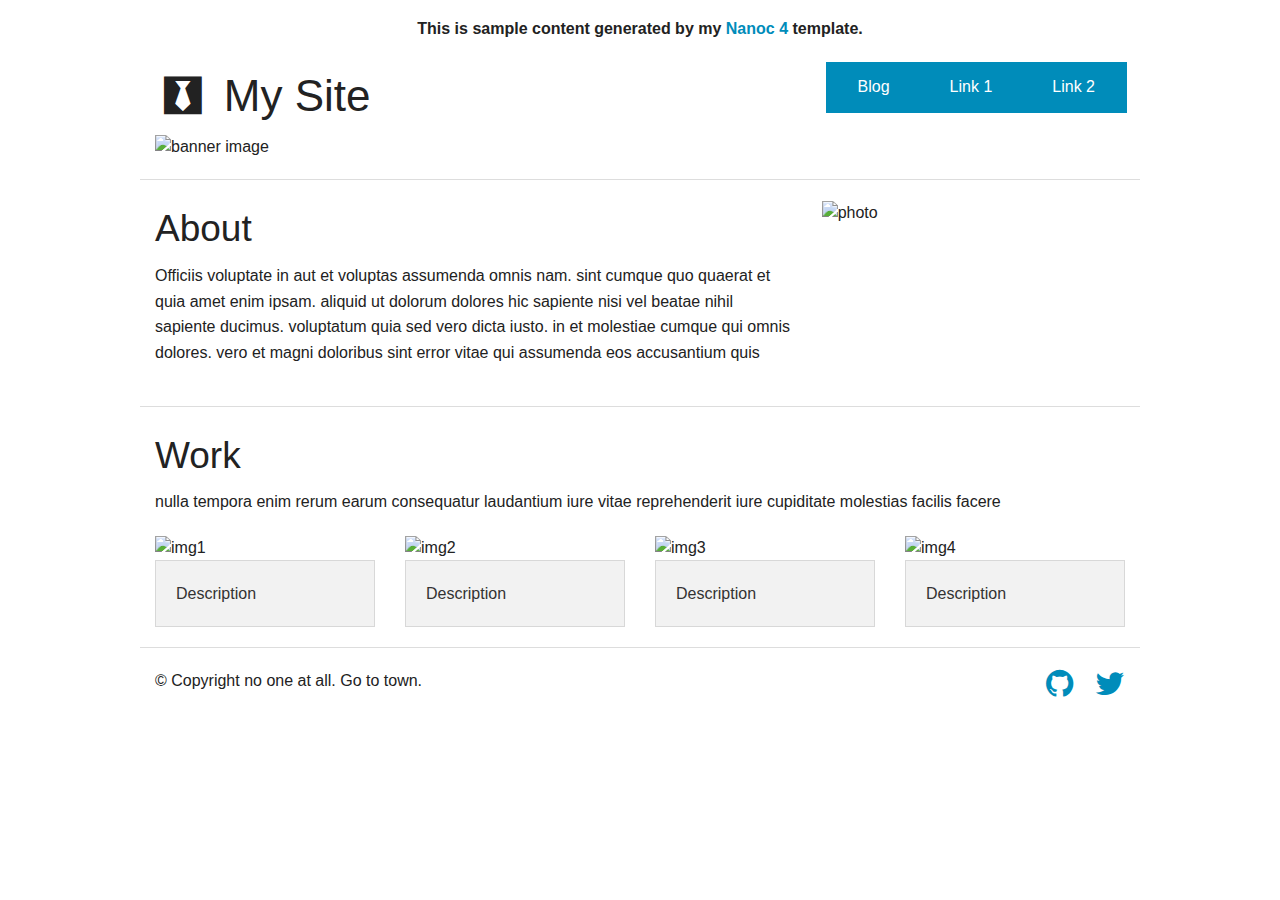
==== index.html @ cb1536d1 "Initial commit." ====
<!doctype html><html class=no-js lang=en><meta content="text/html; charset=UTF-8" http-equiv=Content-Type><meta charset=utf-8><meta content="width=device-width, initial-scale=1.0" name=viewport><meta content="nanoc 4.0.0" name=generator><title>My Site - Sample Page</title><link href=favicon.png rel=icon type=image/png><link href=css/main.css rel=stylesheet><body><div id=sample-wrapper><div id=sample-notice><p style=text-align:center;padding-top:1em;font-weight:bold;>This is sample content generated by my <a href=https://github.com/lifepillar/nanoc4-template>Nanoc 4</a> template.</div></div><header id=page-header><div id=header-wrapper><div id=title-wrapper><h1><span class=logo></span> My Site</h1></div><div id=menu-wrapper><nav><ul><li><a class=menu-item href=blog>Blog</a><li><a class=menu-item href=#>Link 1</a><li><a class=menu-item href=#>Link 2</a></ul> </nav></div><div id=banner-wrapper><img alt="banner image" src="http://placehold.it/1000x400?text=banner+img"></div></div></header> <main role=main><section id=about><div id=about-wrapper><div id=info><h2>About</h2><p>Officiis voluptate in aut et voluptas assumenda omnis nam. sint cumque quo quaerat et quia amet enim ipsam. aliquid ut dolorum dolores hic sapiente nisi vel beatae nihil sapiente ducimus. voluptatum quia sed vero dicta iusto. in et molestiae cumque qui omnis dolores. vero et magni doloribus sint error vitae qui assumenda eos accusantium quis</div><div id=photo><img alt=photo src="http://placehold.it/400x300?text=photo"></div></div></section><section id=work><div id=work-wrapper><div id=tagline><h2>Work</h2><p>nulla tempora enim rerum earum consequatur laudantium iure vitae reprehenderit iure cupiditate molestias facilis facere</div><div class=work-img><img alt=img1 src="http://placehold.it/400x300?text=img1"><p class=work-description>Description</div><div class=work-img><img alt=img2 src="http://placehold.it/400x300?text=img2"><p class=work-description>Description</div><div class=work-img><img alt=img3 src="http://placehold.it/400x300?text=img3"><p class=work-description>Description</div><div class=work-img><img alt=img4 src="http://placehold.it/400x300?text=img4"><p class=work-description>Description</div></div></section> </main><footer id=page-footer role=contentinfo><div id=footer-wrapper><div id=copyright><p>© Copyright no one at all. Go to town.</div><div id=social-links><ul><li><a class=github href=https://github.com/lifepillar/><span class=github></span></a><li><a class=twitter href=https://twitter.com/lifepillar><span class=twitter></span></a></ul></div></div></footer> <script src=js/all.js></script>
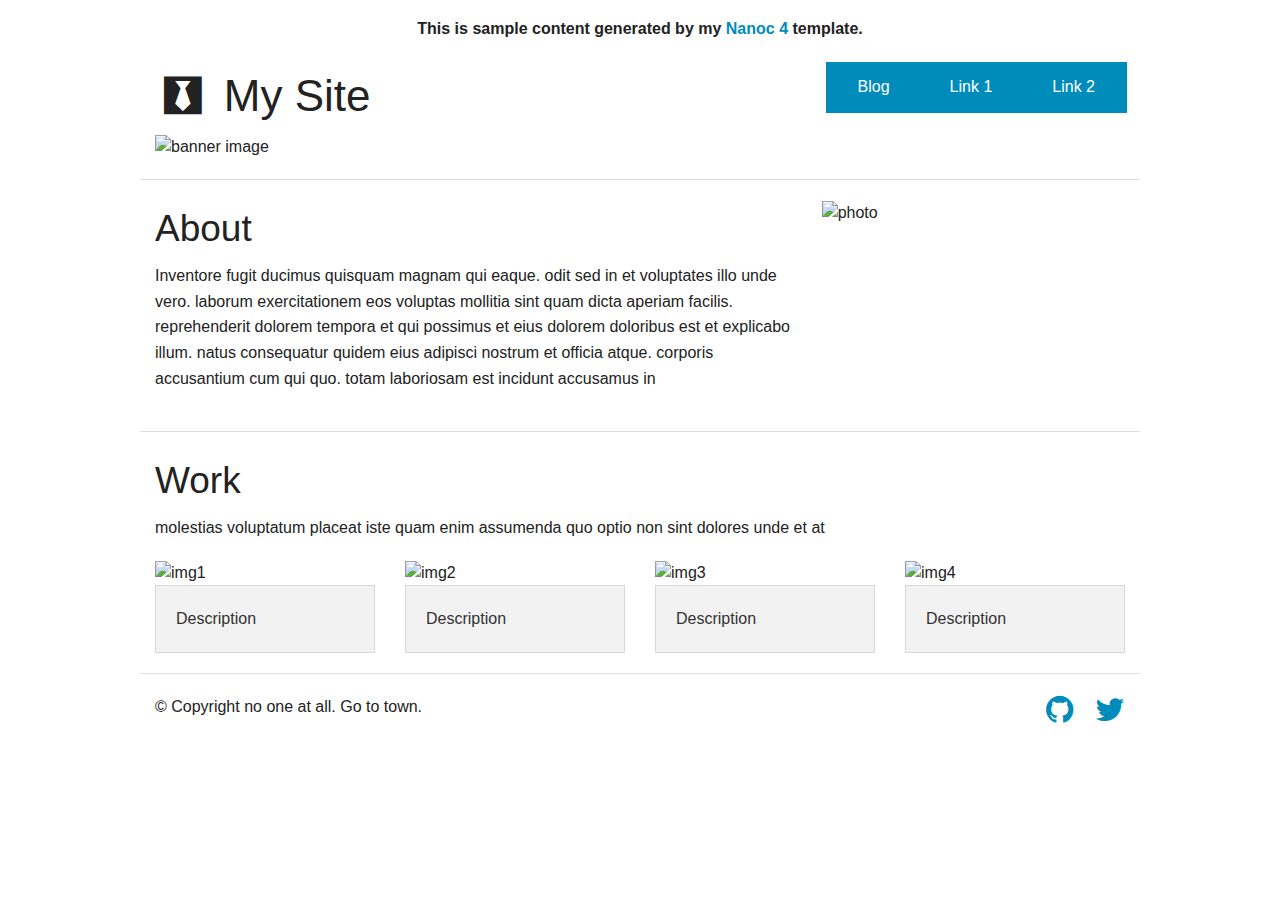
==== commit 57d9774d: "Automated commit at 2015-11-15 13:37:07 UTC by nanoc 4.0.0" ====
--- a/index.html
+++ b/index.html
@@ -1 +1 @@
-<!doctype html><html class=no-js lang=en><meta content="text/html; charset=UTF-8" http-equiv=Content-Type><meta charset=utf-8><meta content="width=device-width, initial-scale=1.0" name=viewport><meta content="nanoc 4.0.0" name=generator><title>My Site - Sample Page</title><link href=favicon.png rel=icon type=image/png><link href=css/main.css rel=stylesheet><body><div id=sample-wrapper><div id=sample-notice><p style=text-align:center;padding-top:1em;font-weight:bold;>This is sample content generated by my <a href=https://github.com/lifepillar/nanoc4-template>Nanoc 4</a> template.</div></div><header id=page-header><div id=header-wrapper><div id=title-wrapper><h1><span class=logo></span> My Site</h1></div><div id=menu-wrapper><nav><ul><li><a class=menu-item href=blog>Blog</a><li><a class=menu-item href=#>Link 1</a><li><a class=menu-item href=#>Link 2</a></ul> </nav></div><div id=banner-wrapper><img alt="banner image" src="http://placehold.it/1000x400?text=banner+img"></div></div></header> <main role=main><section id=about><div id=about-wrapper><div id=info><h2>About</h2><p>Officiis voluptate in aut et voluptas assumenda omnis nam. sint cumque quo quaerat et quia amet enim ipsam. aliquid ut dolorum dolores hic sapiente nisi vel beatae nihil sapiente ducimus. voluptatum quia sed vero dicta iusto. in et molestiae cumque qui omnis dolores. vero et magni doloribus sint error vitae qui assumenda eos accusantium quis</div><div id=photo><img alt=photo src="http://placehold.it/400x300?text=photo"></div></div></section><section id=work><div id=work-wrapper><div id=tagline><h2>Work</h2><p>nulla tempora enim rerum earum consequatur laudantium iure vitae reprehenderit iure cupiditate molestias facilis facere</div><div class=work-img><img alt=img1 src="http://placehold.it/400x300?text=img1"><p class=work-description>Description</div><div class=work-img><img alt=img2 src="http://placehold.it/400x300?text=img2"><p class=work-description>Description</div><div class=work-img><img alt=img3 src="http://placehold.it/400x300?text=img3"><p class=work-description>Description</div><div class=work-img><img alt=img4 src="http://placehold.it/400x300?text=img4"><p class=work-description>Description</div></div></section> </main><footer id=page-footer role=contentinfo><div id=footer-wrapper><div id=copyright><p>© Copyright no one at all. Go to town.</div><div id=social-links><ul><li><a class=github href=https://github.com/lifepillar/><span class=github></span></a><li><a class=twitter href=https://twitter.com/lifepillar><span class=twitter></span></a></ul></div></div></footer> <script src=js/all.js></script>+<!doctype html><html class=no-js lang=en><meta content="text/html; charset=UTF-8" http-equiv=Content-Type><meta charset=utf-8><meta content="width=device-width, initial-scale=1.0" name=viewport><meta content="nanoc 4.0.0" name=generator><title>My Site - Sample Page</title><link href=favicon.png rel=icon type=image/png><link href=css/main.css rel=stylesheet><body><div id=sample-wrapper><div id=sample-notice><p style=text-align:center;padding-top:1em;font-weight:bold;>This is sample content generated by my <a href=https://github.com/lifepillar/nanoc4-template>Nanoc 4</a> template.</div></div><header id=page-header><div id=header-wrapper><div id=title-wrapper><h1><span class=logo></span> My Site</h1></div><div id=menu-wrapper><nav><ul><li><a class=menu-item href=blog>Blog</a><li><a class=menu-item href=#>Link 1</a><li><a class=menu-item href=#>Link 2</a></ul> </nav></div><div id=banner-wrapper><img alt="banner image" src="http://placehold.it/1000x400?text=banner+img"></div></div></header> <main role=main><section id=about><div id=about-wrapper><div id=info><h2>About</h2><p>Inventore fugit ducimus quisquam magnam qui eaque. odit sed in et voluptates illo unde vero. laborum exercitationem eos voluptas mollitia sint quam dicta aperiam facilis. reprehenderit dolorem tempora et qui possimus et eius dolorem doloribus est et explicabo illum. natus consequatur quidem eius adipisci nostrum et officia atque. corporis accusantium cum qui quo. totam laboriosam est incidunt accusamus in</div><div id=photo><img alt=photo src="http://placehold.it/400x300?text=photo"></div></div></section><section id=work><div id=work-wrapper><div id=tagline><h2>Work</h2><p>molestias voluptatum placeat iste quam enim assumenda quo optio non sint dolores unde et at</div><div class=work-img><img alt=img1 src="http://placehold.it/400x300?text=img1"><p class=work-description>Description</div><div class=work-img><img alt=img2 src="http://placehold.it/400x300?text=img2"><p class=work-description>Description</div><div class=work-img><img alt=img3 src="http://placehold.it/400x300?text=img3"><p class=work-description>Description</div><div class=work-img><img alt=img4 src="http://placehold.it/400x300?text=img4"><p class=work-description>Description</div></div></section> </main><footer id=page-footer role=contentinfo><div id=footer-wrapper><div id=copyright><p>© Copyright no one at all. Go to town.</div><div id=social-links><ul><li><a class=github href=https://github.com/lifepillar/><span class=github></span></a><li><a class=twitter href=https://twitter.com/lifepillar><span class=twitter></span></a></ul></div></div></footer> <script src=js/all.js></script>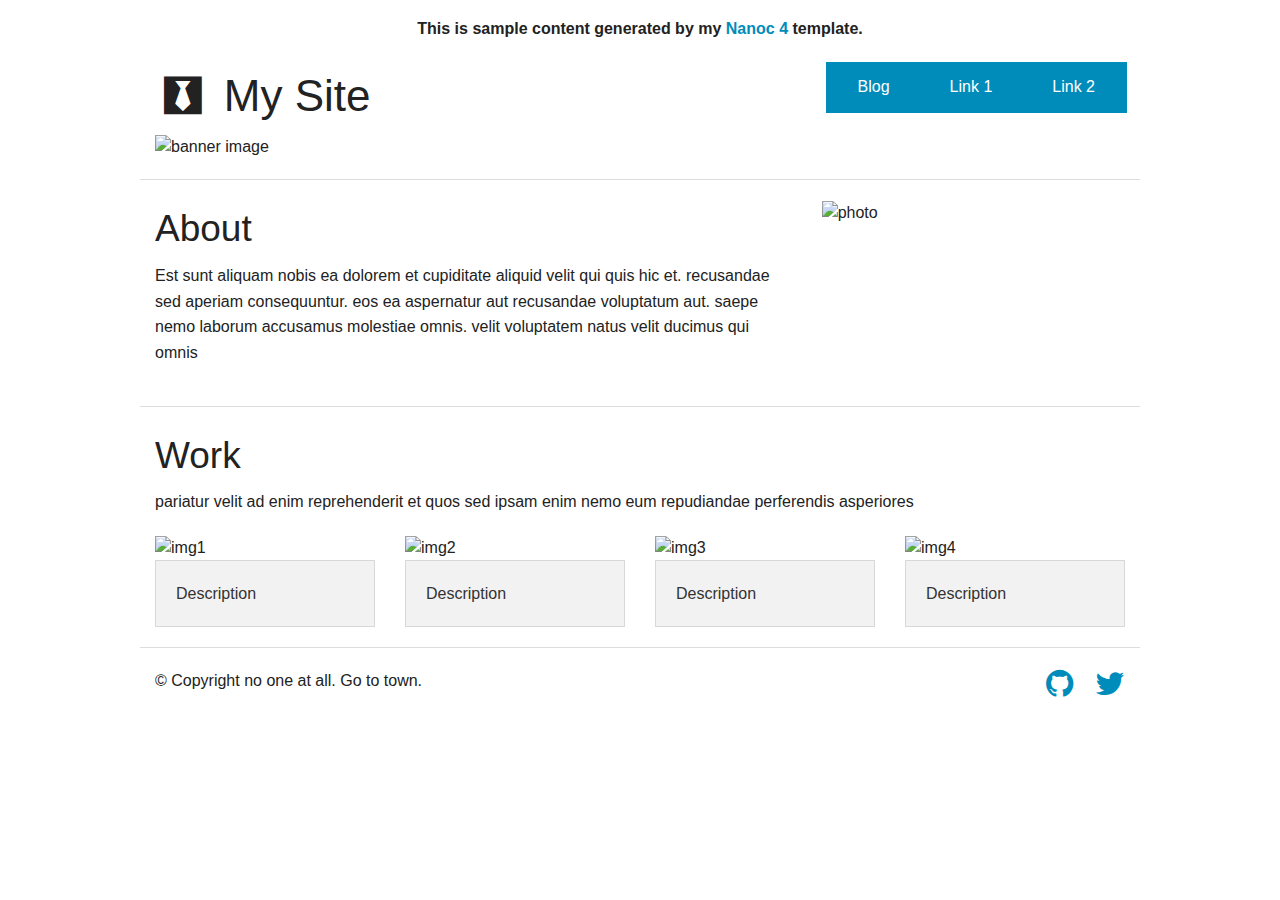
==== commit b48de1de: "Automated commit at 2015-11-15 13:59:56 UTC by nanoc 4.0.0" ====
--- a/index.html
+++ b/index.html
@@ -1 +1 @@
-<!doctype html><html class=no-js lang=en><meta content="text/html; charset=UTF-8" http-equiv=Content-Type><meta charset=utf-8><meta content="width=device-width, initial-scale=1.0" name=viewport><meta content="nanoc 4.0.0" name=generator><title>My Site - Sample Page</title><link href=favicon.png rel=icon type=image/png><link href=css/main.css rel=stylesheet><body><div id=sample-wrapper><div id=sample-notice><p style=text-align:center;padding-top:1em;font-weight:bold;>This is sample content generated by my <a href=https://github.com/lifepillar/nanoc4-template>Nanoc 4</a> template.</div></div><header id=page-header><div id=header-wrapper><div id=title-wrapper><h1><span class=logo></span> My Site</h1></div><div id=menu-wrapper><nav><ul><li><a class=menu-item href=blog>Blog</a><li><a class=menu-item href=#>Link 1</a><li><a class=menu-item href=#>Link 2</a></ul> </nav></div><div id=banner-wrapper><img alt="banner image" src="http://placehold.it/1000x400?text=banner+img"></div></div></header> <main role=main><section id=about><div id=about-wrapper><div id=info><h2>About</h2><p>Inventore fugit ducimus quisquam magnam qui eaque. odit sed in et voluptates illo unde vero. laborum exercitationem eos voluptas mollitia sint quam dicta aperiam facilis. reprehenderit dolorem tempora et qui possimus et eius dolorem doloribus est et explicabo illum. natus consequatur quidem eius adipisci nostrum et officia atque. corporis accusantium cum qui quo. totam laboriosam est incidunt accusamus in</div><div id=photo><img alt=photo src="http://placehold.it/400x300?text=photo"></div></div></section><section id=work><div id=work-wrapper><div id=tagline><h2>Work</h2><p>molestias voluptatum placeat iste quam enim assumenda quo optio non sint dolores unde et at</div><div class=work-img><img alt=img1 src="http://placehold.it/400x300?text=img1"><p class=work-description>Description</div><div class=work-img><img alt=img2 src="http://placehold.it/400x300?text=img2"><p class=work-description>Description</div><div class=work-img><img alt=img3 src="http://placehold.it/400x300?text=img3"><p class=work-description>Description</div><div class=work-img><img alt=img4 src="http://placehold.it/400x300?text=img4"><p class=work-description>Description</div></div></section> </main><footer id=page-footer role=contentinfo><div id=footer-wrapper><div id=copyright><p>© Copyright no one at all. Go to town.</div><div id=social-links><ul><li><a class=github href=https://github.com/lifepillar/><span class=github></span></a><li><a class=twitter href=https://twitter.com/lifepillar><span class=twitter></span></a></ul></div></div></footer> <script src=js/all.js></script>+<!doctype html><html class=no-js lang=en><meta content="text/html; charset=UTF-8" http-equiv=Content-Type><meta charset=utf-8><meta content="width=device-width, initial-scale=1.0" name=viewport><meta content="nanoc 4.0.0" name=generator><title>My Site - Sample Page</title><link href=favicon.png rel=icon type=image/png><link href=css/main.css rel=stylesheet><body><div id=sample-wrapper><div id=sample-notice><p style=text-align:center;padding-top:1em;font-weight:bold;>This is sample content generated by my <a href=https://github.com/lifepillar/nanoc4-template>Nanoc 4</a> template.</div></div><header id=page-header><div id=header-wrapper><div id=title-wrapper><h1><span class=logo></span> My Site</h1></div><div id=menu-wrapper><nav><ul><li><a class=menu-item href=blog>Blog</a><li><a class=menu-item href=#>Link 1</a><li><a class=menu-item href=#>Link 2</a></ul> </nav></div><div id=banner-wrapper><img alt="banner image" src="http://placehold.it/1000x400?text=banner+img"></div></div></header> <main role=main><section id=about><div id=about-wrapper><div id=info><h2>About</h2><p>Est sunt aliquam nobis ea dolorem et cupiditate aliquid velit qui quis hic et. recusandae sed aperiam consequuntur. eos ea aspernatur aut recusandae voluptatum aut. saepe nemo laborum accusamus molestiae omnis. velit voluptatem natus velit ducimus qui omnis</div><div id=photo><img alt=photo src="http://placehold.it/400x300?text=photo"></div></div></section><section id=work><div id=work-wrapper><div id=tagline><h2>Work</h2><p>pariatur velit ad enim reprehenderit et quos sed ipsam enim nemo eum repudiandae perferendis asperiores</div><div class=work-img><img alt=img1 src="http://placehold.it/400x300?text=img1"><p class=work-description>Description</div><div class=work-img><img alt=img2 src="http://placehold.it/400x300?text=img2"><p class=work-description>Description</div><div class=work-img><img alt=img3 src="http://placehold.it/400x300?text=img3"><p class=work-description>Description</div><div class=work-img><img alt=img4 src="http://placehold.it/400x300?text=img4"><p class=work-description>Description</div></div></section> </main><footer id=page-footer role=contentinfo><div id=footer-wrapper><div id=copyright><p>© Copyright no one at all. Go to town.</div><div id=social-links><ul><li><a class=github href=https://github.com/lifepillar/><span class=github></span></a><li><a class=twitter href=https://twitter.com/lifepillar><span class=twitter></span></a></ul></div></div></footer> <script src=js/all.js></script>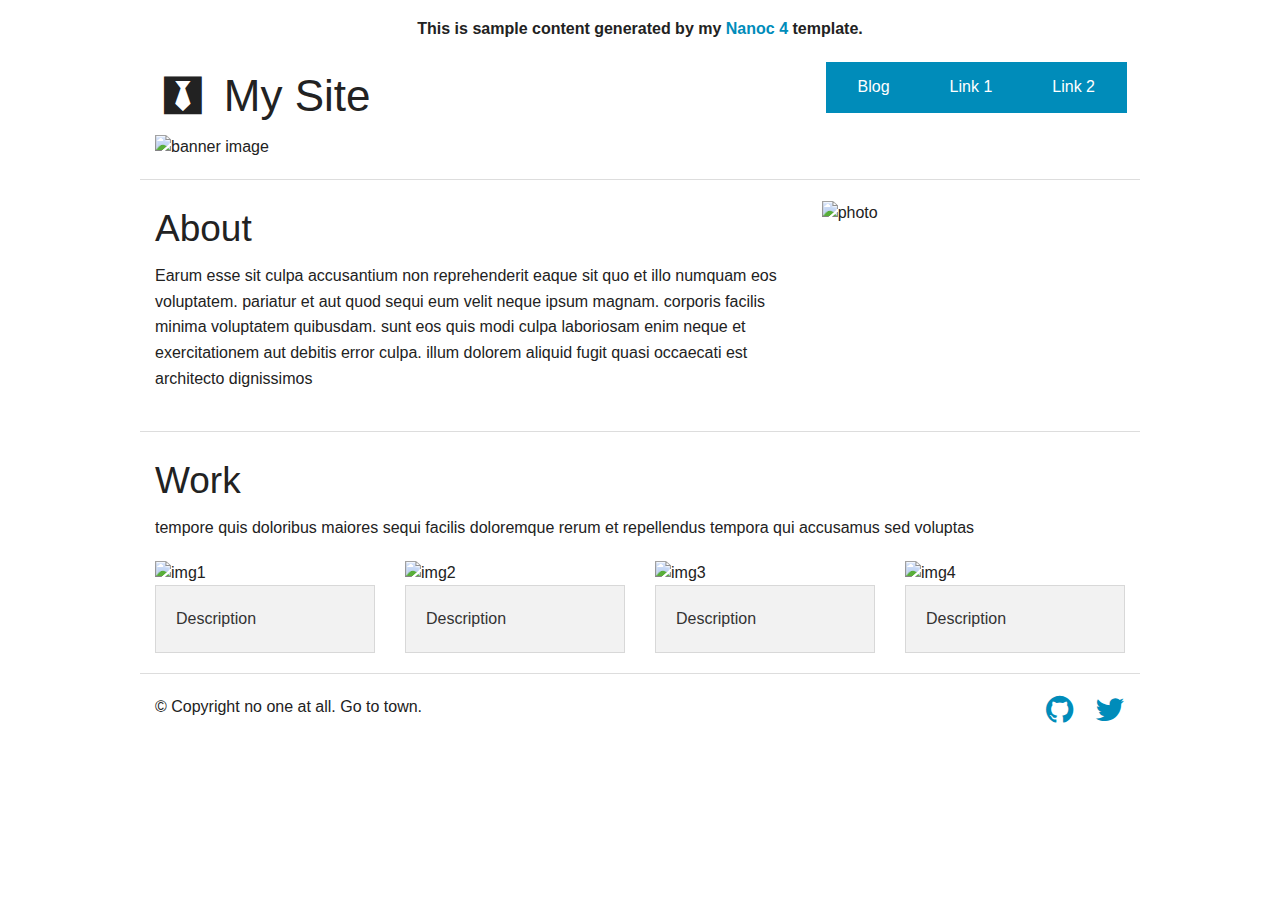
==== commit acf6c172: "Automated commit at 2015-11-15 14:13:01 UTC by nanoc 4.0.0" ====
--- a/index.html
+++ b/index.html
@@ -1 +1 @@
-<!doctype html><html class=no-js lang=en><meta content="text/html; charset=UTF-8" http-equiv=Content-Type><meta charset=utf-8><meta content="width=device-width, initial-scale=1.0" name=viewport><meta content="nanoc 4.0.0" name=generator><title>My Site - Sample Page</title><link href=favicon.png rel=icon type=image/png><link href=css/main.css rel=stylesheet><body><div id=sample-wrapper><div id=sample-notice><p style=text-align:center;padding-top:1em;font-weight:bold;>This is sample content generated by my <a href=https://github.com/lifepillar/nanoc4-template>Nanoc 4</a> template.</div></div><header id=page-header><div id=header-wrapper><div id=title-wrapper><h1><span class=logo></span> My Site</h1></div><div id=menu-wrapper><nav><ul><li><a class=menu-item href=blog>Blog</a><li><a class=menu-item href=#>Link 1</a><li><a class=menu-item href=#>Link 2</a></ul> </nav></div><div id=banner-wrapper><img alt="banner image" src="http://placehold.it/1000x400?text=banner+img"></div></div></header> <main role=main><section id=about><div id=about-wrapper><div id=info><h2>About</h2><p>Est sunt aliquam nobis ea dolorem et cupiditate aliquid velit qui quis hic et. recusandae sed aperiam consequuntur. eos ea aspernatur aut recusandae voluptatum aut. saepe nemo laborum accusamus molestiae omnis. velit voluptatem natus velit ducimus qui omnis</div><div id=photo><img alt=photo src="http://placehold.it/400x300?text=photo"></div></div></section><section id=work><div id=work-wrapper><div id=tagline><h2>Work</h2><p>pariatur velit ad enim reprehenderit et quos sed ipsam enim nemo eum repudiandae perferendis asperiores</div><div class=work-img><img alt=img1 src="http://placehold.it/400x300?text=img1"><p class=work-description>Description</div><div class=work-img><img alt=img2 src="http://placehold.it/400x300?text=img2"><p class=work-description>Description</div><div class=work-img><img alt=img3 src="http://placehold.it/400x300?text=img3"><p class=work-description>Description</div><div class=work-img><img alt=img4 src="http://placehold.it/400x300?text=img4"><p class=work-description>Description</div></div></section> </main><footer id=page-footer role=contentinfo><div id=footer-wrapper><div id=copyright><p>© Copyright no one at all. Go to town.</div><div id=social-links><ul><li><a class=github href=https://github.com/lifepillar/><span class=github></span></a><li><a class=twitter href=https://twitter.com/lifepillar><span class=twitter></span></a></ul></div></div></footer> <script src=js/all.js></script>+<!doctype html><html class=no-js lang=en><meta content="text/html; charset=UTF-8" http-equiv=Content-Type><meta charset=utf-8><meta content="width=device-width, initial-scale=1.0" name=viewport><meta content="nanoc 4.0.0" name=generator><title>My Site - Sample Page</title><link href=favicon.png rel=icon type=image/png><link href=css/main.css rel=stylesheet><body><div id=sample-wrapper><div id=sample-notice><p style=text-align:center;padding-top:1em;font-weight:bold;>This is sample content generated by my <a href=https://github.com/lifepillar/nanoc4-template>Nanoc 4</a> template.</div></div><header id=page-header><div id=header-wrapper><div id=title-wrapper><h1><span class=logo></span> My Site</h1></div><div id=menu-wrapper><nav><ul><li><a class=menu-item href=blog>Blog</a><li><a class=menu-item href=#>Link 1</a><li><a class=menu-item href=#>Link 2</a></ul> </nav></div><div id=banner-wrapper><img alt="banner image" src="http://placehold.it/1000x400?text=banner+img"></div></div></header> <main role=main><section id=about><div id=about-wrapper><div id=info><h2>About</h2><p>Earum esse sit culpa accusantium non reprehenderit eaque sit quo et illo numquam eos voluptatem. pariatur et aut quod sequi eum velit neque ipsum magnam. corporis facilis minima voluptatem quibusdam. sunt eos quis modi culpa laboriosam enim neque et exercitationem aut debitis error culpa. illum dolorem aliquid fugit quasi occaecati est architecto dignissimos</div><div id=photo><img alt=photo src="http://placehold.it/400x300?text=photo"></div></div></section><section id=work><div id=work-wrapper><div id=tagline><h2>Work</h2><p>tempore quis doloribus maiores sequi facilis doloremque rerum et repellendus tempora qui accusamus sed voluptas</div><div class=work-img><img alt=img1 src="http://placehold.it/400x300?text=img1"><p class=work-description>Description</div><div class=work-img><img alt=img2 src="http://placehold.it/400x300?text=img2"><p class=work-description>Description</div><div class=work-img><img alt=img3 src="http://placehold.it/400x300?text=img3"><p class=work-description>Description</div><div class=work-img><img alt=img4 src="http://placehold.it/400x300?text=img4"><p class=work-description>Description</div></div></section> </main><footer id=page-footer role=contentinfo><div id=footer-wrapper><div id=copyright><p>© Copyright no one at all. Go to town.</div><div id=social-links><ul><li><a class=github href=https://github.com/lifepillar/><span class=github></span></a><li><a class=twitter href=https://twitter.com/lifepillar><span class=twitter></span></a></ul></div></div></footer> <script src=js/all.js></script>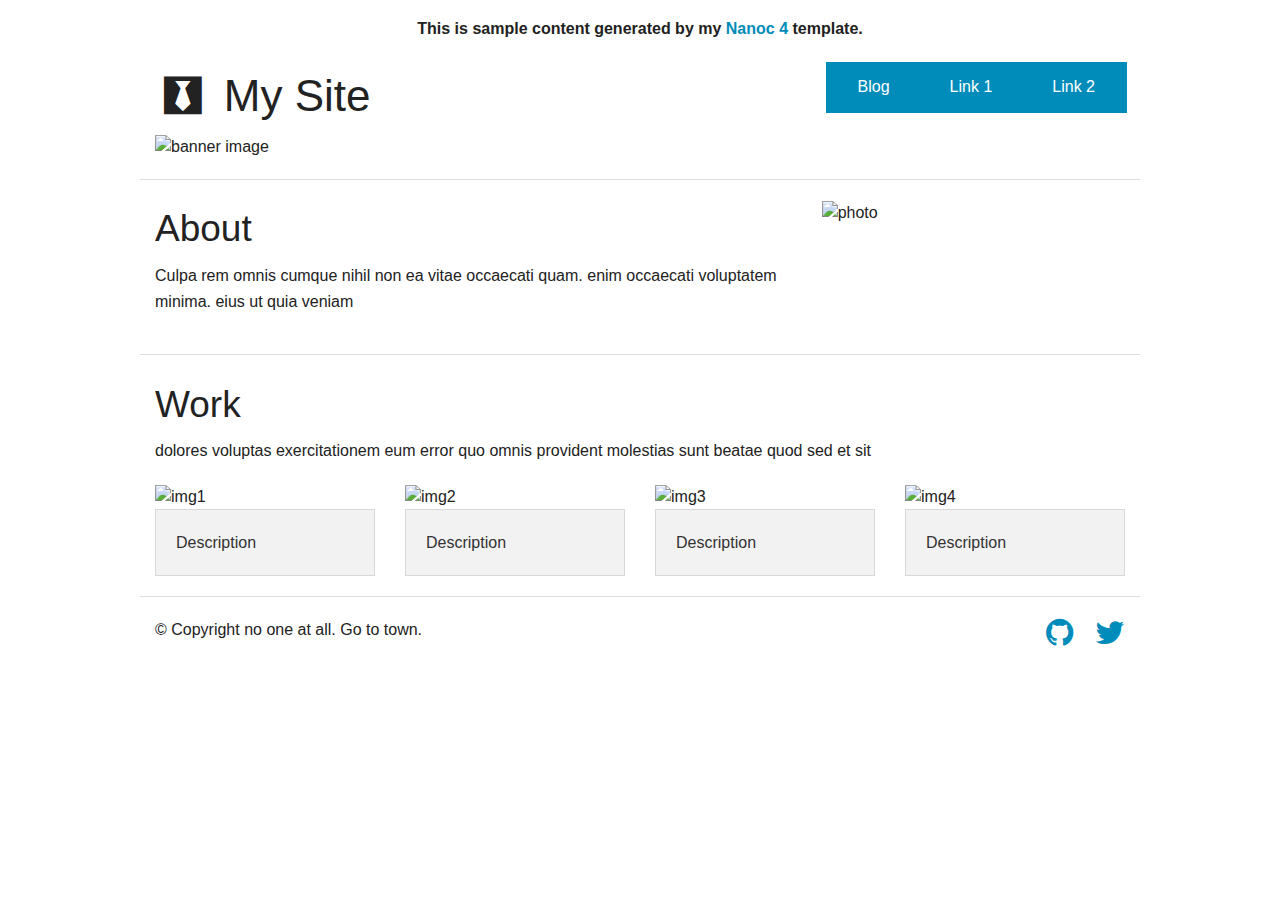
==== commit e0111296: "Automated commit at 2015-11-15 14:22:46 UTC by nanoc 4.0.0" ====
--- a/index.html
+++ b/index.html
@@ -1 +1 @@
-<!doctype html><html class=no-js lang=en><meta content="text/html; charset=UTF-8" http-equiv=Content-Type><meta charset=utf-8><meta content="width=device-width, initial-scale=1.0" name=viewport><meta content="nanoc 4.0.0" name=generator><title>My Site - Sample Page</title><link href=favicon.png rel=icon type=image/png><link href=css/main.css rel=stylesheet><body><div id=sample-wrapper><div id=sample-notice><p style=text-align:center;padding-top:1em;font-weight:bold;>This is sample content generated by my <a href=https://github.com/lifepillar/nanoc4-template>Nanoc 4</a> template.</div></div><header id=page-header><div id=header-wrapper><div id=title-wrapper><h1><span class=logo></span> My Site</h1></div><div id=menu-wrapper><nav><ul><li><a class=menu-item href=blog>Blog</a><li><a class=menu-item href=#>Link 1</a><li><a class=menu-item href=#>Link 2</a></ul> </nav></div><div id=banner-wrapper><img alt="banner image" src="http://placehold.it/1000x400?text=banner+img"></div></div></header> <main role=main><section id=about><div id=about-wrapper><div id=info><h2>About</h2><p>Earum esse sit culpa accusantium non reprehenderit eaque sit quo et illo numquam eos voluptatem. pariatur et aut quod sequi eum velit neque ipsum magnam. corporis facilis minima voluptatem quibusdam. sunt eos quis modi culpa laboriosam enim neque et exercitationem aut debitis error culpa. illum dolorem aliquid fugit quasi occaecati est architecto dignissimos</div><div id=photo><img alt=photo src="http://placehold.it/400x300?text=photo"></div></div></section><section id=work><div id=work-wrapper><div id=tagline><h2>Work</h2><p>tempore quis doloribus maiores sequi facilis doloremque rerum et repellendus tempora qui accusamus sed voluptas</div><div class=work-img><img alt=img1 src="http://placehold.it/400x300?text=img1"><p class=work-description>Description</div><div class=work-img><img alt=img2 src="http://placehold.it/400x300?text=img2"><p class=work-description>Description</div><div class=work-img><img alt=img3 src="http://placehold.it/400x300?text=img3"><p class=work-description>Description</div><div class=work-img><img alt=img4 src="http://placehold.it/400x300?text=img4"><p class=work-description>Description</div></div></section> </main><footer id=page-footer role=contentinfo><div id=footer-wrapper><div id=copyright><p>© Copyright no one at all. Go to town.</div><div id=social-links><ul><li><a class=github href=https://github.com/lifepillar/><span class=github></span></a><li><a class=twitter href=https://twitter.com/lifepillar><span class=twitter></span></a></ul></div></div></footer> <script src=js/all.js></script>+<!doctype html><html class=no-js lang=en><meta content="text/html; charset=UTF-8" http-equiv=Content-Type><meta charset=utf-8><meta content="width=device-width, initial-scale=1.0" name=viewport><meta content="nanoc 4.0.0" name=generator><title>My Site - Sample Page</title><link href=favicon.png rel=icon type=image/png><link href=css/main.css rel=stylesheet><body><div id=sample-wrapper><div id=sample-notice><p style=text-align:center;padding-top:1em;font-weight:bold;>This is sample content generated by my <a href=https://github.com/lifepillar/nanoc4-template>Nanoc 4</a> template.</div></div><header id=page-header><div id=header-wrapper><div id=title-wrapper><h1><span class=logo></span> My Site</h1></div><div id=menu-wrapper><nav><ul><li><a class=menu-item href=blog>Blog</a><li><a class=menu-item href=#>Link 1</a><li><a class=menu-item href=#>Link 2</a></ul> </nav></div><div id=banner-wrapper><img alt="banner image" src="http://placehold.it/1000x400?text=banner+img"></div></div></header> <main role=main><section id=about><div id=about-wrapper><div id=info><h2>About</h2><p>Culpa rem omnis cumque nihil non ea vitae occaecati quam. enim occaecati voluptatem minima. eius ut quia veniam</div><div id=photo><img alt=photo src="http://placehold.it/400x300?text=photo"></div></div></section><section id=work><div id=work-wrapper><div id=tagline><h2>Work</h2><p>dolores voluptas exercitationem eum error quo omnis provident molestias sunt beatae quod sed et sit</div><div class=work-img><img alt=img1 src="http://placehold.it/400x300?text=img1"><p class=work-description>Description</div><div class=work-img><img alt=img2 src="http://placehold.it/400x300?text=img2"><p class=work-description>Description</div><div class=work-img><img alt=img3 src="http://placehold.it/400x300?text=img3"><p class=work-description>Description</div><div class=work-img><img alt=img4 src="http://placehold.it/400x300?text=img4"><p class=work-description>Description</div></div></section> </main><footer id=page-footer role=contentinfo><div id=footer-wrapper><div id=copyright><p>© Copyright no one at all. Go to town.</div><div id=social-links><ul><li><a class=github href=https://github.com/lifepillar/><span class=github></span></a><li><a class=twitter href=https://twitter.com/lifepillar><span class=twitter></span></a></ul></div></div></footer> <script src=js/all.js></script>